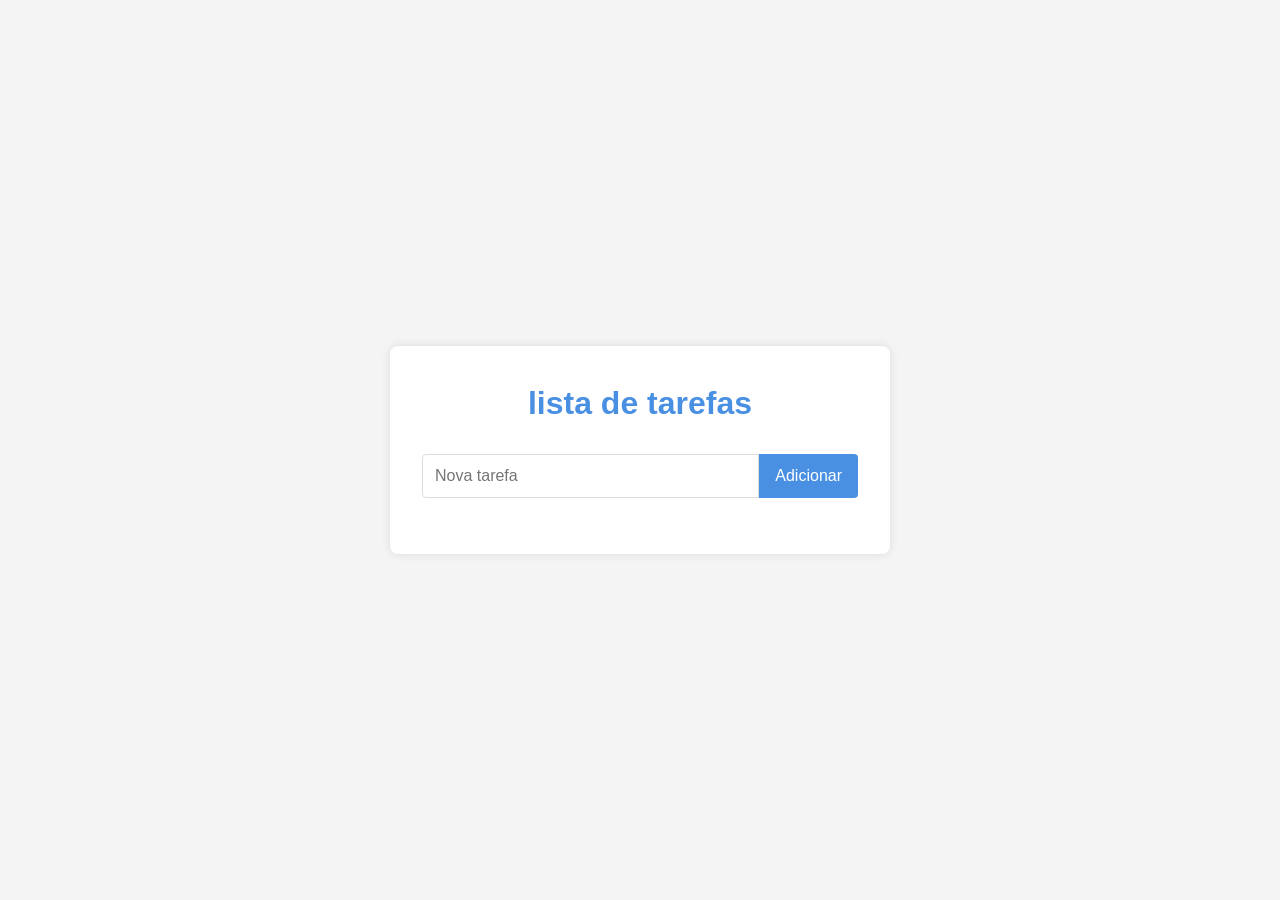
==== Tarefa M9/index.html @ 991267b6 "Tarefa M9" ====
<!DOCTYPE html>
<html lang="en">
<head>
    <meta charset="UTF-8">
    <meta name="viewport" content="width=device-width, initial-scale=1.0">
    <title>CRUD</title>
    <link rel="stylesheet" href="style.css">
</head>
<body>
    <main>
    <h2>lista de tarefas</h2>
    <form>
        <input type="text" id="tarefa" placeholder="Nova tarefa" required>
        <button id="add" type="button">Adicionar</button>
    </form>

    <ul id="listaTarefas">
        
    </ul>
    </main>
    <script src="script.js"></script>
</body>
</html>
---- Tarefa M9/style.css ----
/* Reset básico */
* {
    margin: 0;
    padding: 0;
    box-sizing: border-box;
}

body {
    font-family: 'Arial', sans-serif;
    background-color: #f4f4f4;
    color: #333;
    line-height: 1.6;
    display: flex;
    justify-content: center;
    align-items: center;
    min-height: 100vh;
}

main {
    background-color: #fff;
    padding: 2rem;
    border-radius: 8px;
    box-shadow: 0 0 10px rgba(0, 0, 0, 0.1);
    width: 100%;
    max-width: 500px;
}

h2 {
    text-align: center;
    margin-bottom: 1.5rem;
    color: #4a90e2;
    font-size: 2rem;
}

form {
    display: flex;
    margin-bottom: 1.5rem;
}

input[type="text"] {
    flex: 1;
    padding: 0.75rem;
    border: 1px solid #ddd;
    border-radius: 4px 0 0 4px;
    font-size: 1rem;
}

button {
    padding: 0.75rem 1rem;
    background-color: #4a90e2;
    color: #fff;
    border: none;
    border-radius: 0 4px 4px 0;
    cursor: pointer;
    font-size: 1rem;
    transition: background-color 0.3s;
}

button:hover {
    background-color: #357abd;
}

ul {
    list-style: none;
}

li {
    display: flex;
    justify-content: space-between;
    align-items: center;
    padding: 0.75rem;
    border-bottom: 1px solid #eee;
    background-color: #fafafa;
    margin-bottom: 0.5rem;
    border-radius: 4px;
}

li button {
    background-color: #e74c3c;
    color: #fff;
    border: none;
    border-radius: 4px;
    padding: 0.25rem 0.5rem;
    cursor: pointer;
    font-size: 0.9rem;
    transition: background-color 0.3s;
}

li button:hover {
    background-color: #c0392b;
}

/* Responsivo */
@media (max-width: 600px) {
    main {
        padding: 1rem;
        margin: 1rem;
    }

    h2 {
        font-size: 1.5rem;
    }

    form {
        flex-direction: column;
    }

    input[type="text"] {
        border-radius: 4px;
        margin-bottom: 0.5rem;
    }

    button {
        border-radius: 4px;
    }
}
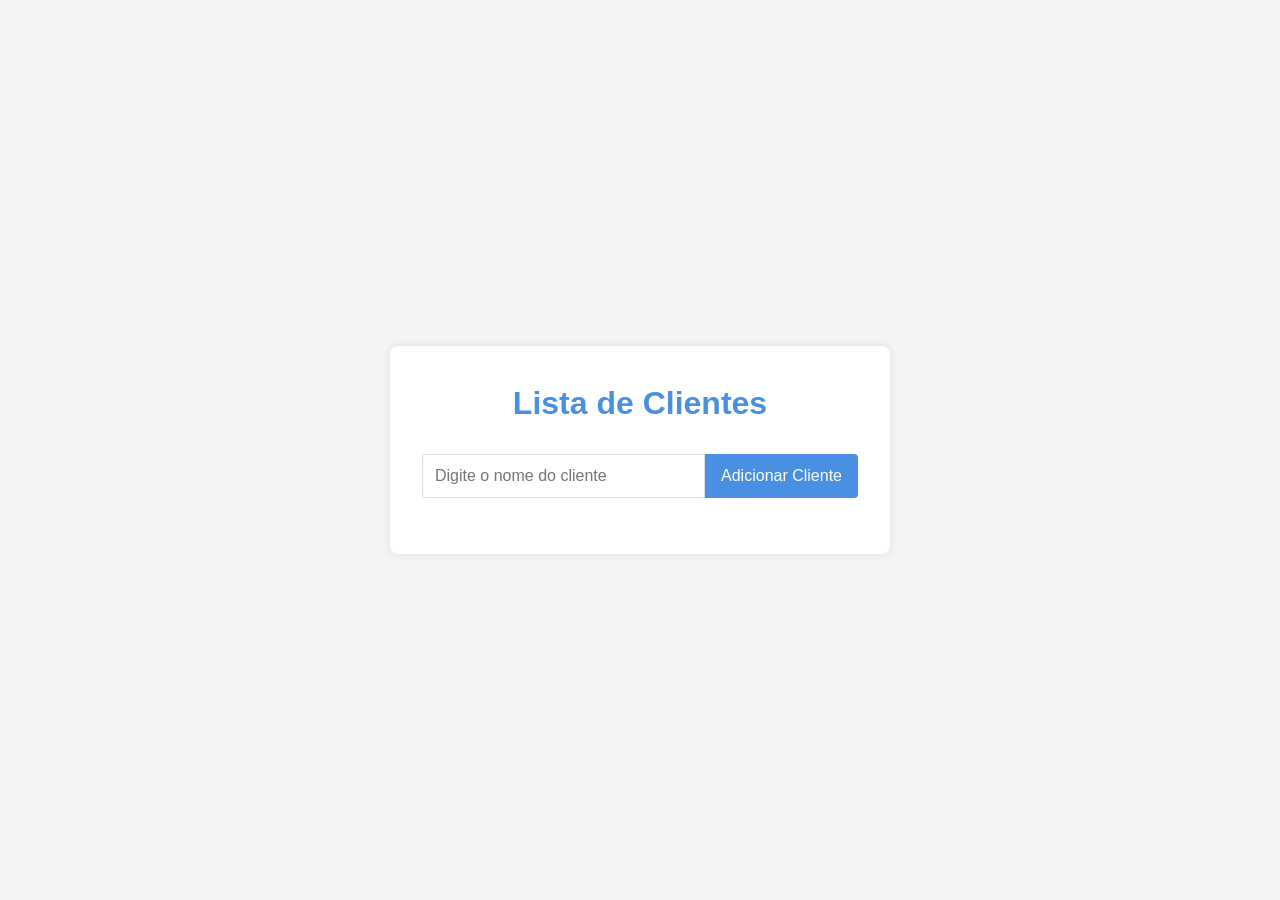
==== commit 39b5beaf: "1" ====
--- a/Tarefa M9/index.html
+++ b/Tarefa M9/index.html
@@ -8,15 +8,13 @@
 </head>
 <body>
     <main>
-    <h2>lista de tarefas</h2>
+    <h2>Lista de Clientes</h2>
     <form>
-        <input type="text" id="tarefa" placeholder="Nova tarefa" required>
-        <button id="add" type="button">Adicionar</button>
+        <input type="text" name="cliente" placeholder="Digite o nome do cliente">
+        <button type="submit">Adicionar Cliente</button>
     </form>
 
-    <ul id="listaTarefas">
-        
-    </ul>
+    <ul id="lista-clientes"></ul>
     </main>
     <script src="script.js"></script>
 </body>
